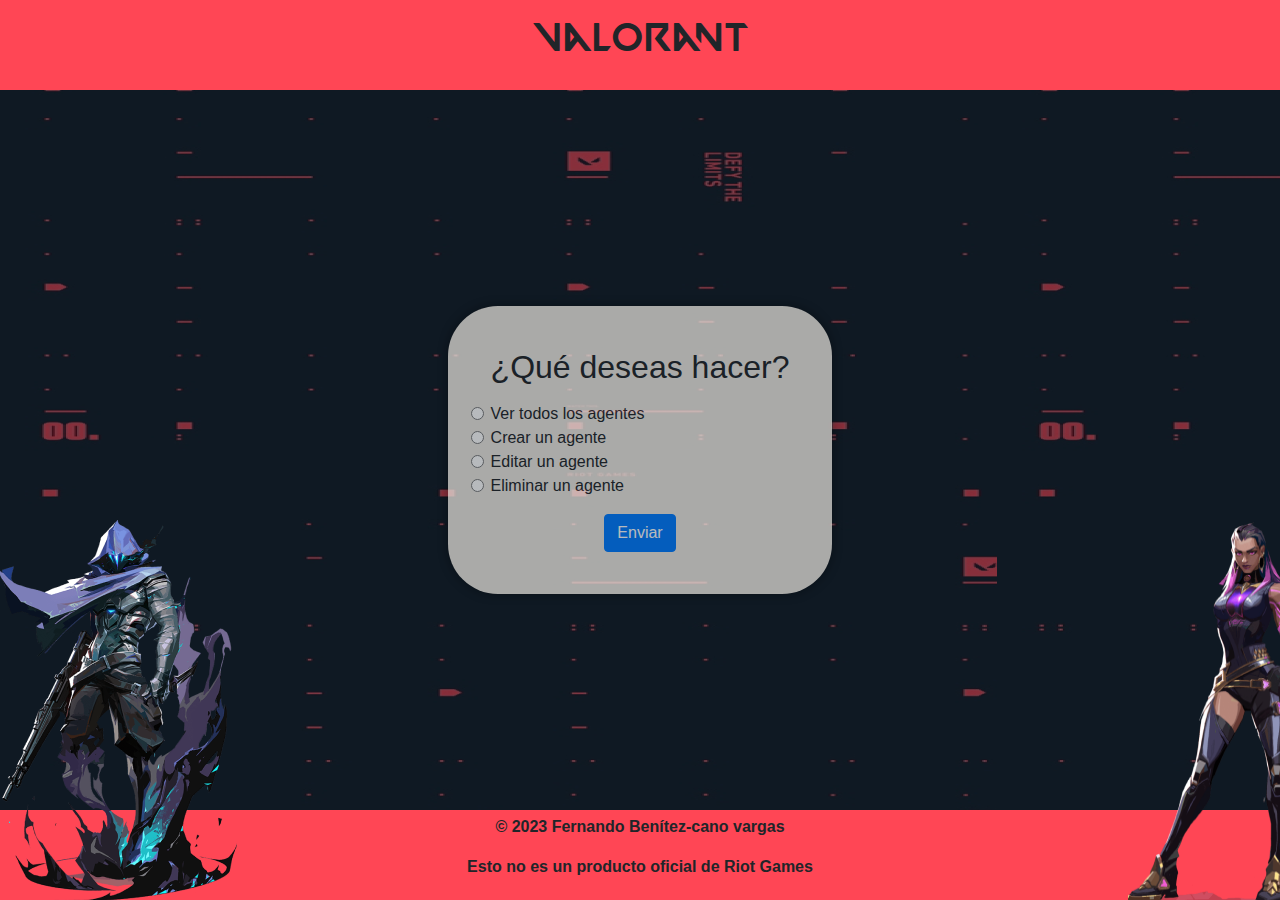
==== index.html @ 2c5d23ee "First commit" ====
<!DOCTYPE html>
<html lang="es">

<head>
  <meta charset="UTF-8">
  <meta name="viewport" content="width=device-width, initial-scale=1.0">
  <link rel="stylesheet" href="https://maxcdn.bootstrapcdn.com/bootstrap/4.5.2/css/bootstrap.min.css">
  <link rel="stylesheet" href="style.css">
  <script src="main.js" type="module"></script>
  <title>Valorant</title>
</head>

<body>

  <header class="container-fluid">
    <h1>Valorant</h1>
  </header>
  <main>
    <div class="formulario-fondo">
      <div class="formulario">
        <form class="form">
          <div class="mb-3">
            <h2>¿Qué deseas hacer?</h2>
          </div>
          <div class="mb-3">
            
              <input class="form-check-input" type="radio" name="opcion" value="mostrar" > 
            <label class="form-check-label" >Ver todos los agentes</label>
            <br>
           
              <input class="form-check-input" type="radio" name="opcion" value="crear">
              <label  class="form-check-label" > Crear un agente </label>
            <br>
           
              <input class="form-check-input" type="radio" name="opcion" value="editar"> 
              <label class="form-check-label">Editar un agente</label>
            <br>
            
              <input  class="form-check-input" type="radio" name="opcion" value="eliminar"> 
              <label  class="form-check-label" >Eliminar un agente</label>
            <br>
          </div>
  
          <div class="boton">
            <button type="submit" class="btn btn-primary">Enviar</button>
          </div>
  
        </form>
      </div>
    </div>
    <div class="imagenes">
      <img class="omen" src="img/omen.png">
      <img class="reyna" src="img/reyna.png">
    </div>
  </main>

  <footer>
    <p>&copy; 2023 Fernando Benítez-cano vargas</p>
    <p>Esto no es un producto oficial de Riot Games</p>
  </footer>
  <script src="https://code.jquery.com/jquery-3.5.1.slim.min.js"></script>
  <script src="https://cdn.jsdelivr.net/npm/@popperjs/core@2.0.7/dist/umd/popper.min.js"></script>
  <script src="https://maxcdn.bootstrapcdn.com/bootstrap/4.5.2/js/bootstrap.min.js"></script>
</body>

</html>
---- style.css ----
@font-face {
  font-family: valorant;
  src: url(font/Valorant\ Font.ttf);
}

* {
  margin: 0;
  padding: 0;
}

body {
  height: 100vh;
  width: 100%;
  overflow: hidden;
}
.contenido-mostrar,
main {
  background-image: url(img/fondo.png);
  height: 80vh;
  display: flex;
  justify-content: center;
  align-items: center;
}

.contenido-mostrar{
  width: 101%;
  overflow-y: scroll;
}

.formulario-fondo-editar,
.formulario-fondo-crear,
.formulario-fondo {
  background-color: #ECE8E1;
  display: flex;
  justify-content: center;
  border-radius: 50px;
  align-items: center;
  opacity: 0.7;
  box-shadow: 0 0 10px rgba(0, 0, 0, 0.5);
}

.formulario-fondo {
  height: 40%;
  width: 30%;
}

.formulario-fondo-editar {
  display: flex;
  width: 60%;
  height: 80%;
  justify-content: center;
  align-items: center;
  flex-direction: column;

}

.formulario-fondo-crear {
  height: 80%;
  width: 50%;
}

.formulario {
  opacity: 1;
}

.formulario-fondo,
.formulario-fondo-editar,
.formulario-fondo-crear {
  z-index: 1;
}

.formulario-crear {
  opacity: 1;
}

.grupo-boton,
.boton {
  display: flex;
  align-items: center;
  justify-content: center;
  cursor: pointer;
}

.grupo-boton {
  justify-content: space-between;
}

h2 {
  text-align: center;
}

footer,
header {
  height: 10vh;
  background-color: #FF4655;
  display: flex;
  justify-content: center;
  align-items: center;
}

h1 {
  font-family: "valorant";
}

.imagenes {
  position: absolute;
  bottom: 0%;
  width: 100%;
  display: flex;
  justify-content: space-between;
}


footer {
  display: flex;
  flex-direction: column;
  align-items: center;
  justify-content: center;
  font-weight: bold;
}

.formulario-crear {
  max-width: 70%;
  margin: 0 auto;
  padding: 20px;

}

.form-crear {
  display: flex;
  flex-direction: column;
}

.datos {
  display: flex;
  flex-direction: row;
  align-items: center;
}

.form-crear label {
  font-weight: bold;
  width: 30%;
}

.form-crear input,
textarea {
  flex: 1;
  padding: 8px;
}

.form-crear textarea {
  resize: none;
  overflow-y: scroll;
  overflow-x: hidden;
}

.hide {
  display: none;
}

.agente {
  text-align: center;
  font-size: 20px;
}

.img-agente {
  height: 200px;
  width: 200px;
}

.habilidad {
  height: 50px;
  width: 50px;
}

.habilidades {
  display: flex;
  flex-direction: row;
  gap: 5%;
  justify-content: center;
  align-items: center;

}

.card {
  display: flex;
  background-color: #a5a3a4;
  align-content: center;
  justify-content: center;
  align-items: center;
}

.mostrar {
  display: flex;
  flex-direction: column;
}

.oficiales h1 {

  display: flex;
  top: 10%;
  margin-bottom: 175%;
  color: white;
}

.icono{
  position: absolute;
  font-size: 40px;
  top: 1%;
  width: 20%;
  right: 5%;
}

a{
 color: black;
}


.texto{
  position: absolute;
  height: 20px;
  position: absolute;
  font-size: 16px;
  top: 80%;
  display: none;

}

.icono:hover .texto {
  display: block;
  cursor: pointer;
}
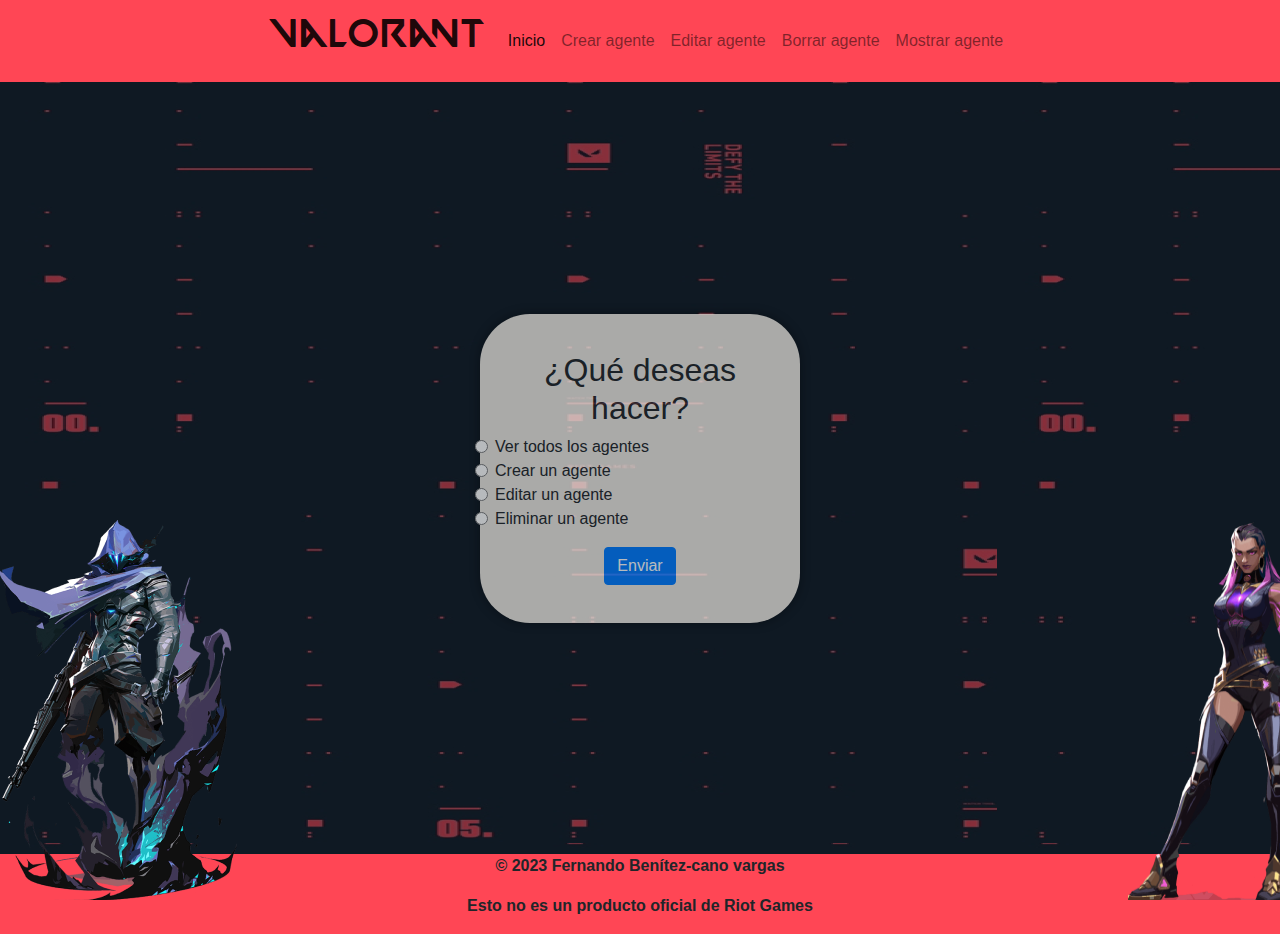
==== commit 5b42cc41: "terminado" ====
--- a/index.html
+++ b/index.html
@@ -12,20 +12,47 @@
 
 <body>
 
+  
   <header class="container-fluid">
-    <h1>Valorant</h1>
+    <div class="icono">
+      <nav class="navbar navbar-expand-lg navbar-light">
+        <a class="navbar-brand" href="#"><h1>Valorant</h1></a>
+        <button class="navbar-toggler" type="button" data-toggle="collapse" data-target="#navbarNav" aria-controls="navbarNav" aria-expanded="false" aria-label="Toggle navigation">
+          <span class="navbar-toggler-icon"></span>
+        </button>
+        <div class="collapse navbar-collapse" id="navbarNav">
+          <ul class="navbar-nav">
+            <li class="nav-item active">
+              <a class="nav-link" href="#">Inicio<span class="sr-only">(current)</span></a>
+            </li>
+            <li class="nav-item  ">
+              <a class="nav-link" href="html/crear.html">Crear agente</a>
+            </li>
+            <li class="nav-item ">
+              <a class="nav-link" href="html/editar.html">Editar agente</a>
+            </li>
+            <li class="nav-item">
+              <a class="nav-link" href="html/eliminar.html">Borrar agente</a>
+            </li>
+            <li class="nav-item ">
+              <a class="nav-link " href="html/mostrar.html">Mostrar agente</a>
+            </li>
+          </ul>
+        </div>
+      </nav>
+    </div>
   </header>
   <main>
-    <div class="formulario-fondo">
+    <div class="formulario-fondo col-12 col-sm-6 col-md-4 col-lg-3 col-xl-3">
       <div class="formulario">
-        <form class="form">
-          <div class="mb-3">
+        <form>
+          <div class="mb-3s">
             <h2>¿Qué deseas hacer?</h2>
           </div>
           <div class="mb-3">
             
-              <input class="form-check-input" type="radio" name="opcion" value="mostrar" > 
-            <label class="form-check-label" >Ver todos los agentes</label>
+            <input class="form-check-input " type="radio" name="opcion" value="mostrar" > 
+            <label class="form-check-label " >Ver todos los agentes</label>
             <br>
            
               <input class="form-check-input" type="radio" name="opcion" value="crear">
@@ -54,7 +81,7 @@
     </div>
   </main>
 
-  <footer>
+  <footer class="container-fluid">
     <p>&copy; 2023 Fernando Benítez-cano vargas</p>
     <p>Esto no es un producto oficial de Riot Games</p>
   </footer>
--- a/style.css
+++ b/style.css
@@ -15,8 +15,8 @@
 }
 .contenido-mostrar,
 main {
+  height: 85.8%;
   background-image: url(img/fondo.png);
-  height: 80vh;
   display: flex;
   justify-content: center;
   align-items: center;
@@ -91,7 +91,6 @@
 
 footer,
 header {
-  height: 10vh;
   background-color: #FF4655;
   display: flex;
   justify-content: center;
@@ -164,13 +163,14 @@
 }
 
 .img-agente {
-  height: 200px;
-  width: 200px;
+  height: 150px;
+  width: 150px;
 }
 
 .habilidad {
   height: 50px;
   width: 50px;
+  filter: invert(100%);
 }
 
 .habilidades {
@@ -184,7 +184,6 @@
 
 .card {
   display: flex;
-  background-color: #a5a3a4;
   align-content: center;
   justify-content: center;
   align-items: center;
@@ -193,22 +192,6 @@
 .mostrar {
   display: flex;
   flex-direction: column;
-}
-
-.oficiales h1 {
-
-  display: flex;
-  top: 10%;
-  margin-bottom: 175%;
-  color: white;
-}
-
-.icono{
-  position: absolute;
-  font-size: 40px;
-  top: 1%;
-  width: 20%;
-  right: 5%;
 }
 
 a{
